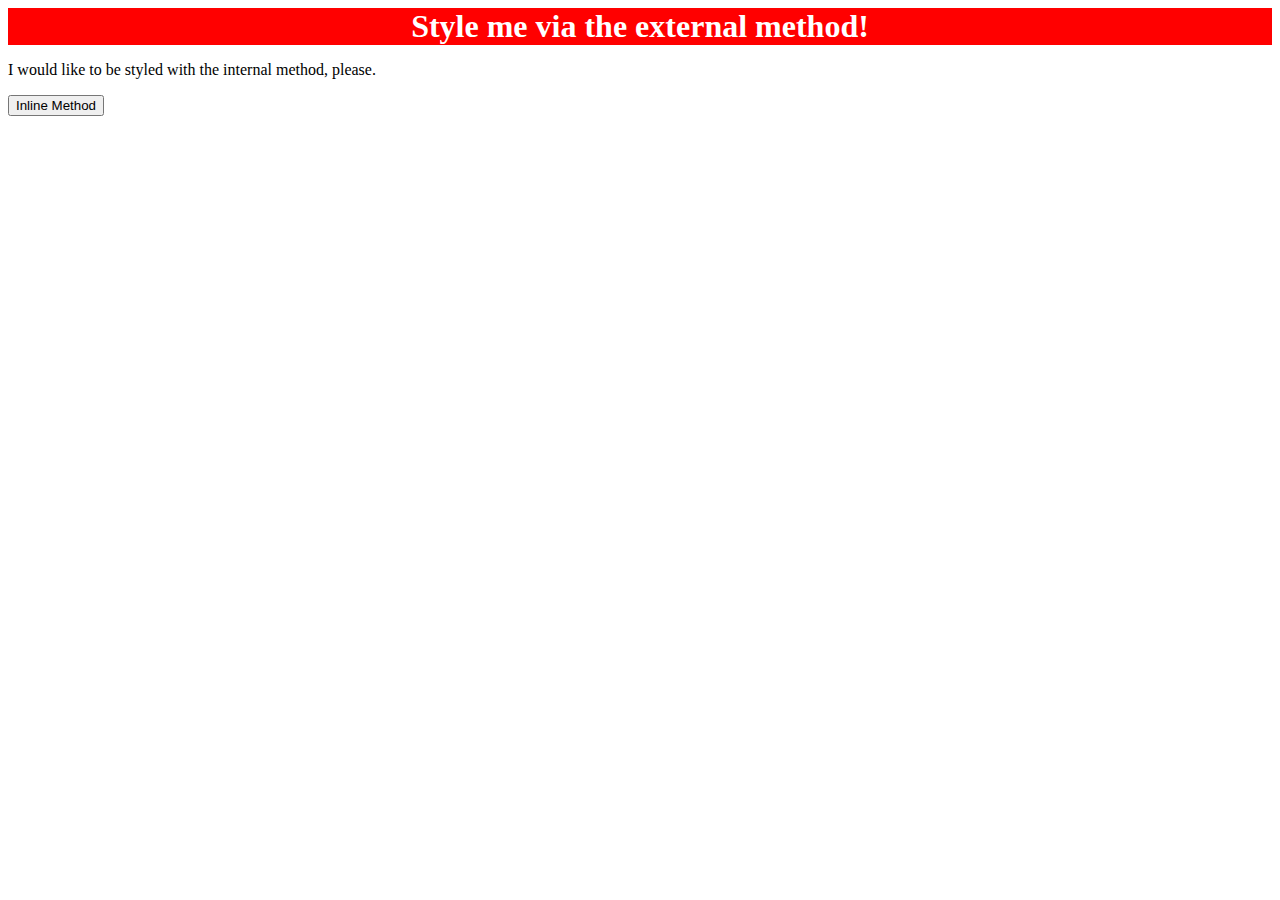
==== foundations/01-css-methods/index.html @ 1d15c4cd "add external stylesheet" ====
<!DOCTYPE html>
<html lang="en">
<head>
  <meta charset="UTF-8">
  <meta http-equiv="X-UA-Compatible" content="IE=edge">
  <meta name="viewport" content="width=device-width, initial-scale=1.0">
  <link rel="stylesheet" href="style.css" >
  <title>Methods for Adding CSS</title>
</head>
<body>
  <div>Style me via the external method!</div>
  <p>I would like to be styled with the internal method, please.</p>
  <button>Inline Method</button>
</body>
</html>
---- foundations/01-css-methods/style.css ----
div {
    background-color: red;
    color: white;
    font-size: 32px;
    text-align: center;
    font-weight: bold;
}
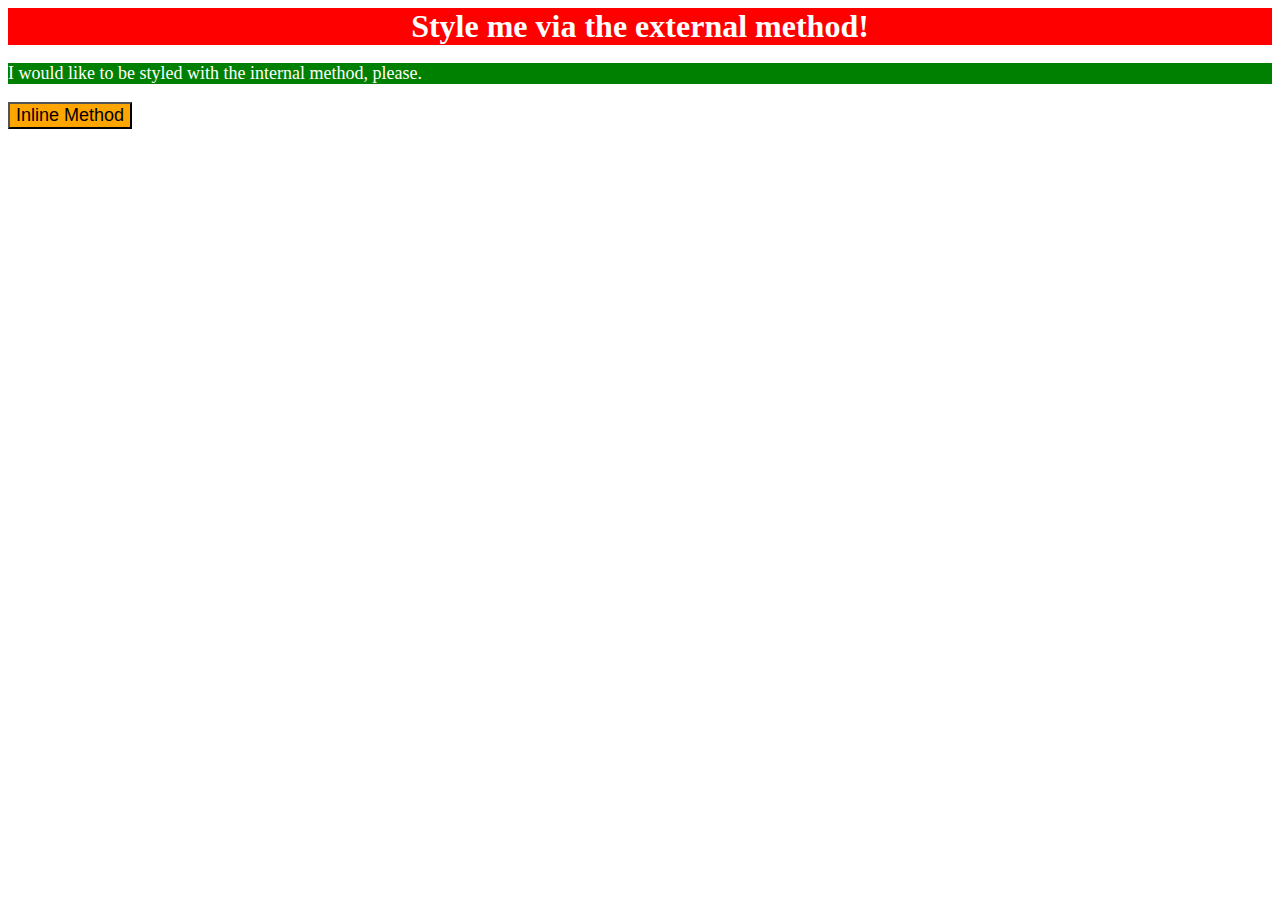
==== commit b2c617b8: "completed first exercise" ====
--- a/foundations/01-css-methods/index.html
+++ b/foundations/01-css-methods/index.html
@@ -6,10 +6,20 @@
   <meta name="viewport" content="width=device-width, initial-scale=1.0">
   <link rel="stylesheet" href="style.css" >
   <title>Methods for Adding CSS</title>
+
+  <style>
+    p {
+      background-color: green;
+      color: white;
+      font-size: 18px;
+
+    }
+  </style>
+
 </head>
 <body>
   <div>Style me via the external method!</div>
   <p>I would like to be styled with the internal method, please.</p>
-  <button>Inline Method</button>
+  <button style="background-color: orange; font-size: 18px;">Inline Method</button>
 </body>
 </html>